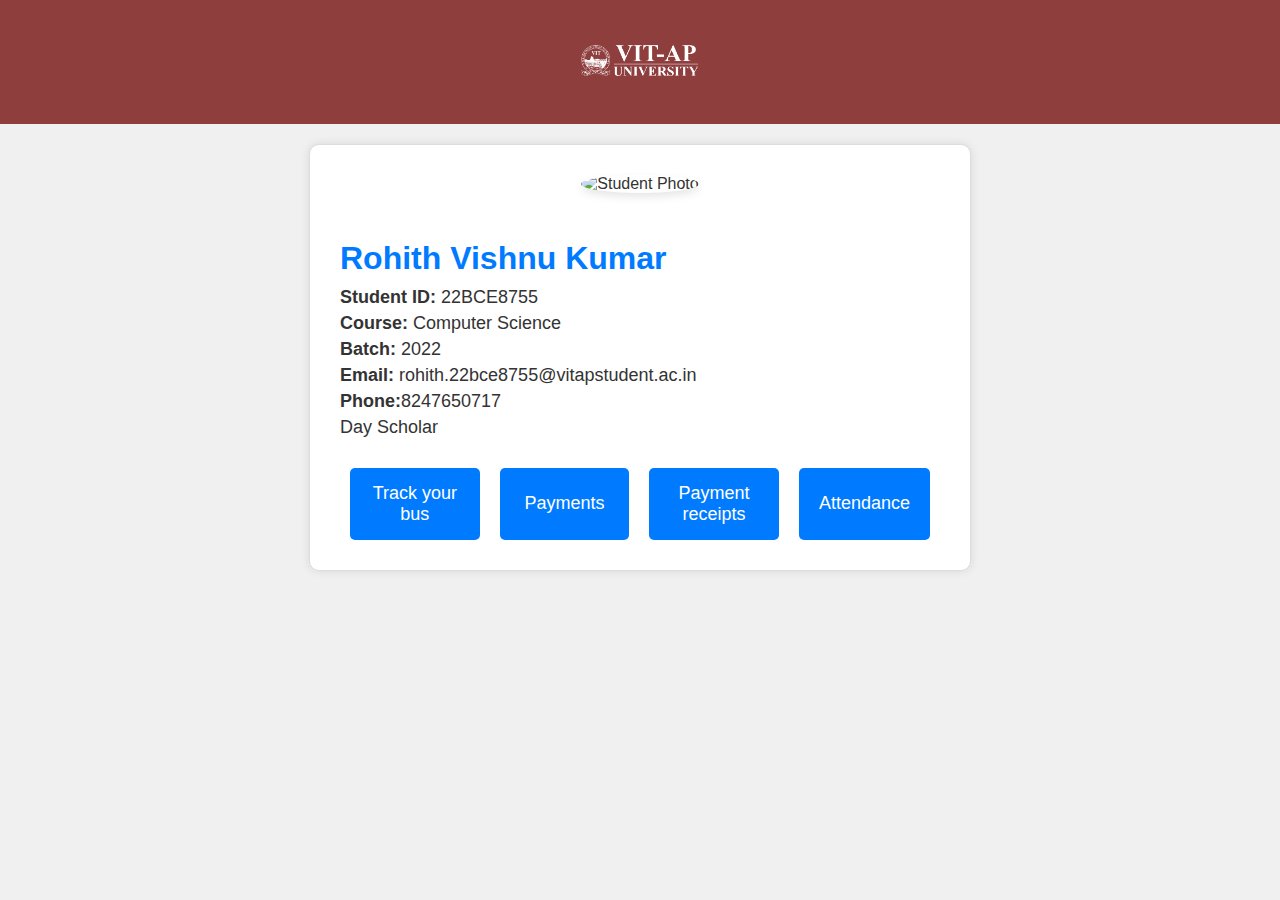
==== second.html @ 4574d945 "Add files via upload" ====
<!DOCTYPE html>
<html lang="en">

<head>
    <meta charset="UTF-8">
    <meta name="viewport" content="width=device-width, initial-scale=1.0">
    <title>Campus on Wheels</title>
    <link rel="shortcut icon" href="https://images.collegedunia.com/public/college_data/images/logos/1615969516Screenshot20210317134244.png" type="image/x-icon">
    <style>
        body {
            font-family: "Arial", sans-serif;
            text-align: center;
            background-color: #f0f0f0;
            color: #333;
            margin: 0;
            padding: 0;
        }

        .logo-bar {
            background-color: #8f3e3e;
            width: 100;

        }

        .college-logo {
            width: 120px;
            height: 120px;
            object-fit: contain;
        }

        .profile-container {
            max-width: 600px;
            margin: 20px auto 50px;
            border: 1px solid #ddd;
            border-radius: 10px;
            background-color: #fff;
            box-shadow: 0 0 10px rgba(0, 0, 0, 0.1);
            padding: 30px;
        }

        .profile-photo {
            border-radius: 50%;
            width: 150px;
            height: 150px;
            object-fit: cover;
            margin: 0 auto 20px;
            box-shadow: 0 4px 8px rgba(0, 0, 0, 0.1);
        }

        .profile-details {
            text-align: left;
            margin-bottom: 20px;
        }

        .profile-details h2 {
            font-size: 32px;
            color: #007bff;
            margin-bottom: 10px;
        }

        .profile-details p {
            margin: 5px 0;
            font-size: 18px;
        }

        .profile-buttons {
            display: flex;
            justify-content: space-around;
            margin-top: 30px;
        }

        .profile-button {
            flex: 1;
            background-color: #007bff;
            color: #fff;
            border: none;
            padding: 15px 20px;
            border-radius: 5px;
            cursor: pointer;
            font-size: 18px;
            margin: 0 10px;
            transition: background-color 0.3s ease;
        }

        .profile-button:hover {
            background-color: #0056b3;
        }

        @media (max-width: 768px) {
            .profile-container {
                padding: 20px;
            }
        }
    </style>
</head>

<body>
    <div class="logo-bar">
        <img src="formlogo.png" alt="College Logo" class="college-logo">
    </div>

    <div class="profile-container">
        <img src="https://img.freepik.com/free-icon/man_318-233556.jpg?w=360" alt="Student Photo" class="profile-photo">
        <div class="profile-details">
            <h2>Rohith Vishnu Kumar</h2>
            <p><strong>Student ID:</strong> 22BCE8755</p>
            <p><strong>Course:</strong> Computer Science</p>
            <p><strong>Batch:</strong> 2022</p>
            <p><strong>Email:</strong> rohith.22bce8755@vitapstudent.ac.in</p>
            <p><strong>Phone:</strong>8247650717</p>
            <p>Day Scholar</p>
        </div>
        <div class="profile-buttons">
            <button class="profile-button" onclick="redirectTo('third.html')">Track your bus</button>
            <button class="profile-button" onclick="redirectTo('gateway.html')">Payments</button>
            <button class="profile-button" onclick="redirectTo('receipts.html')">Payment receipts</button>
            <button class="profile-button" onclick="redirectTo('attendance.html')">Attendance</button>
        </div>
    </div>

    <script>
        function redirectTo(url) {
            window.open(url, '_blank');
        }
    </script>
</body>

</html>
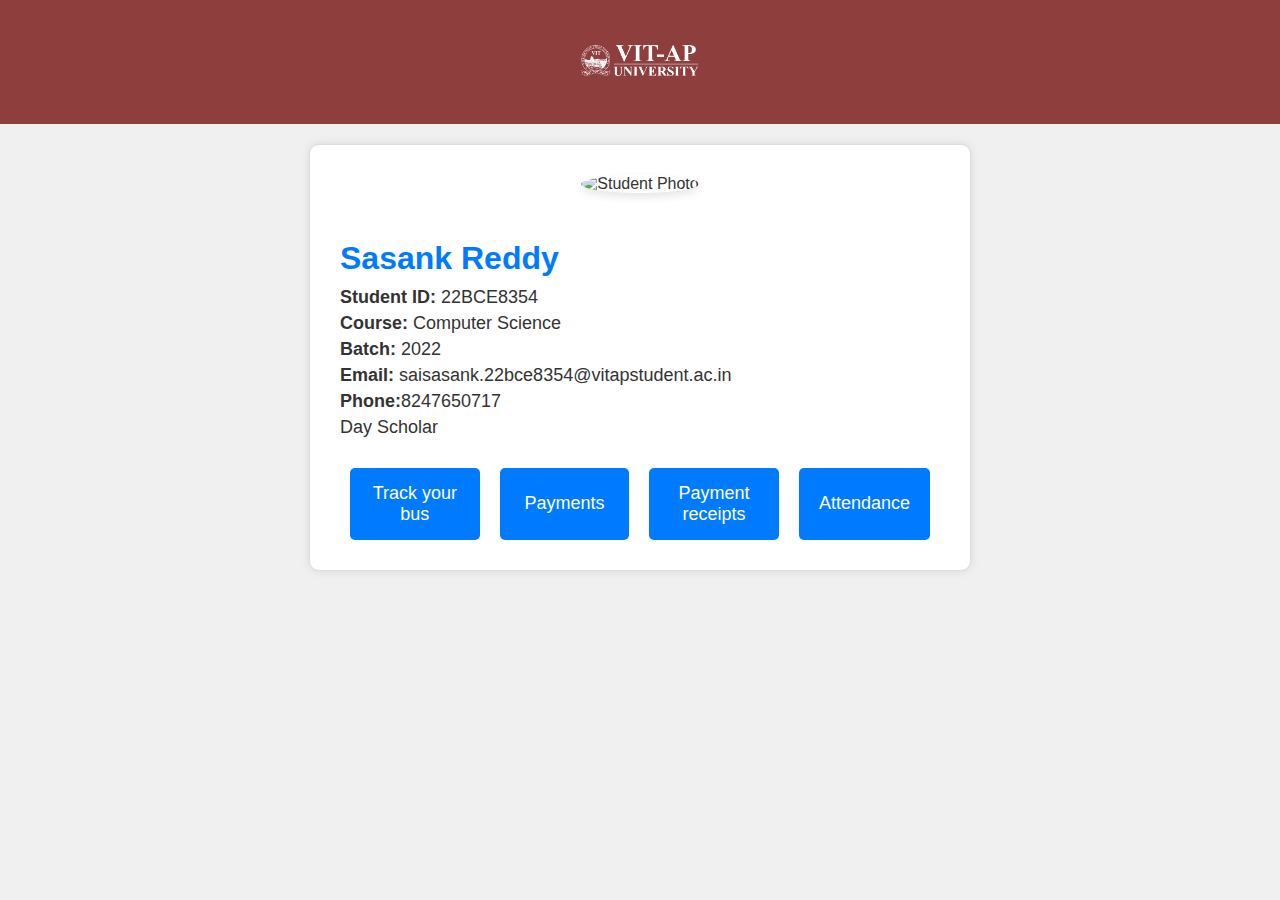
==== commit 8202576a: "second.html" ====
--- a/second.html
+++ b/second.html
@@ -102,11 +102,11 @@
     <div class="profile-container">
         <img src="https://img.freepik.com/free-icon/man_318-233556.jpg?w=360" alt="Student Photo" class="profile-photo">
         <div class="profile-details">
-            <h2>Rohith Vishnu Kumar</h2>
-            <p><strong>Student ID:</strong> 22BCE8755</p>
+            <h2>Sasank Reddy</h2>
+            <p><strong>Student ID:</strong> 22BCE8354</p>
             <p><strong>Course:</strong> Computer Science</p>
             <p><strong>Batch:</strong> 2022</p>
-            <p><strong>Email:</strong> rohith.22bce8755@vitapstudent.ac.in</p>
+            <p><strong>Email:</strong> saisasank.22bce8354@vitapstudent.ac.in</p>
             <p><strong>Phone:</strong>8247650717</p>
             <p>Day Scholar</p>
         </div>
@@ -125,4 +125,4 @@
     </script>
 </body>
 
-</html>+</html>
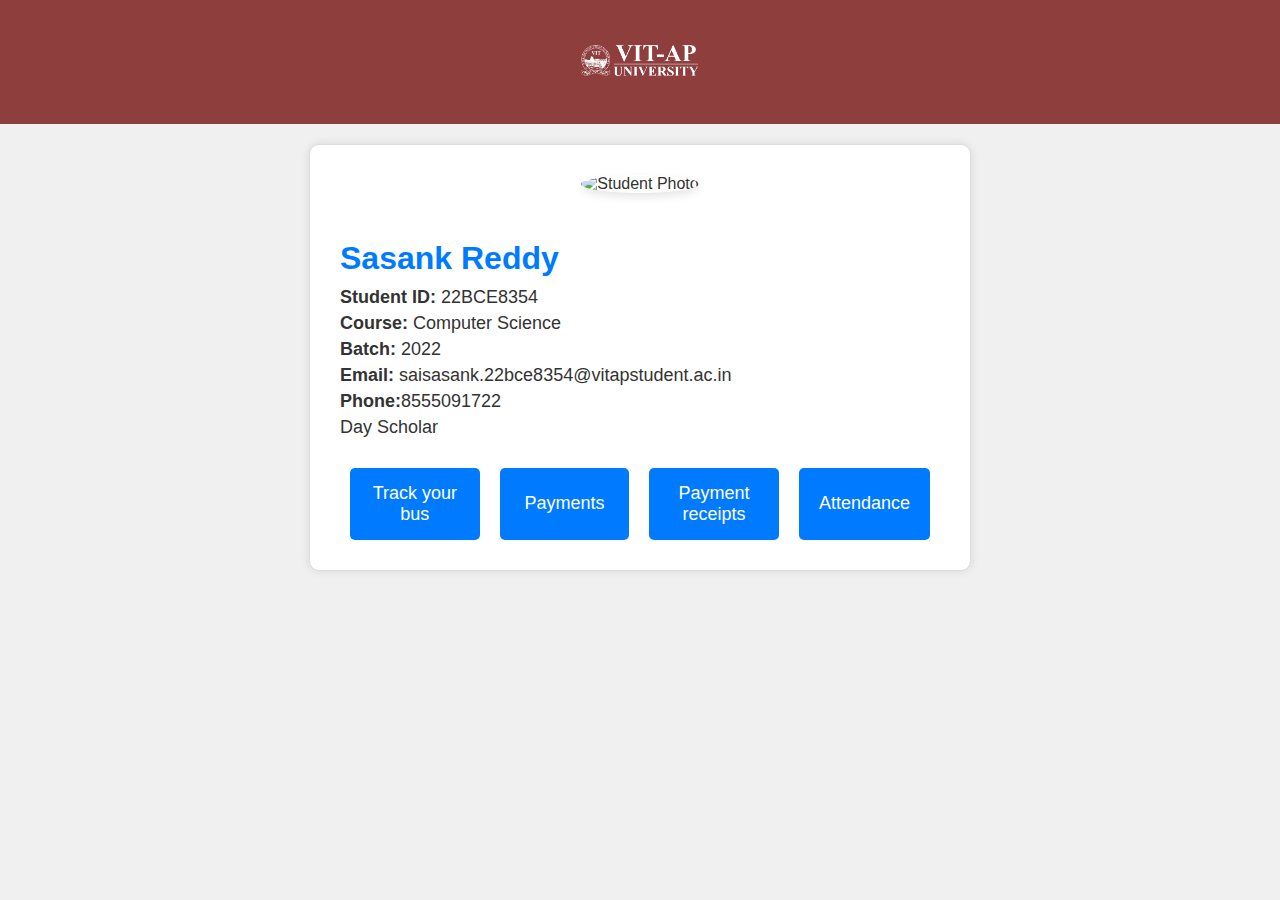
==== commit 809f8c22: "second.html" ====
--- a/second.html
+++ b/second.html
@@ -107,7 +107,7 @@
             <p><strong>Course:</strong> Computer Science</p>
             <p><strong>Batch:</strong> 2022</p>
             <p><strong>Email:</strong> saisasank.22bce8354@vitapstudent.ac.in</p>
-            <p><strong>Phone:</strong>8247650717</p>
+            <p><strong>Phone:</strong>8555091722</p>
             <p>Day Scholar</p>
         </div>
         <div class="profile-buttons">
